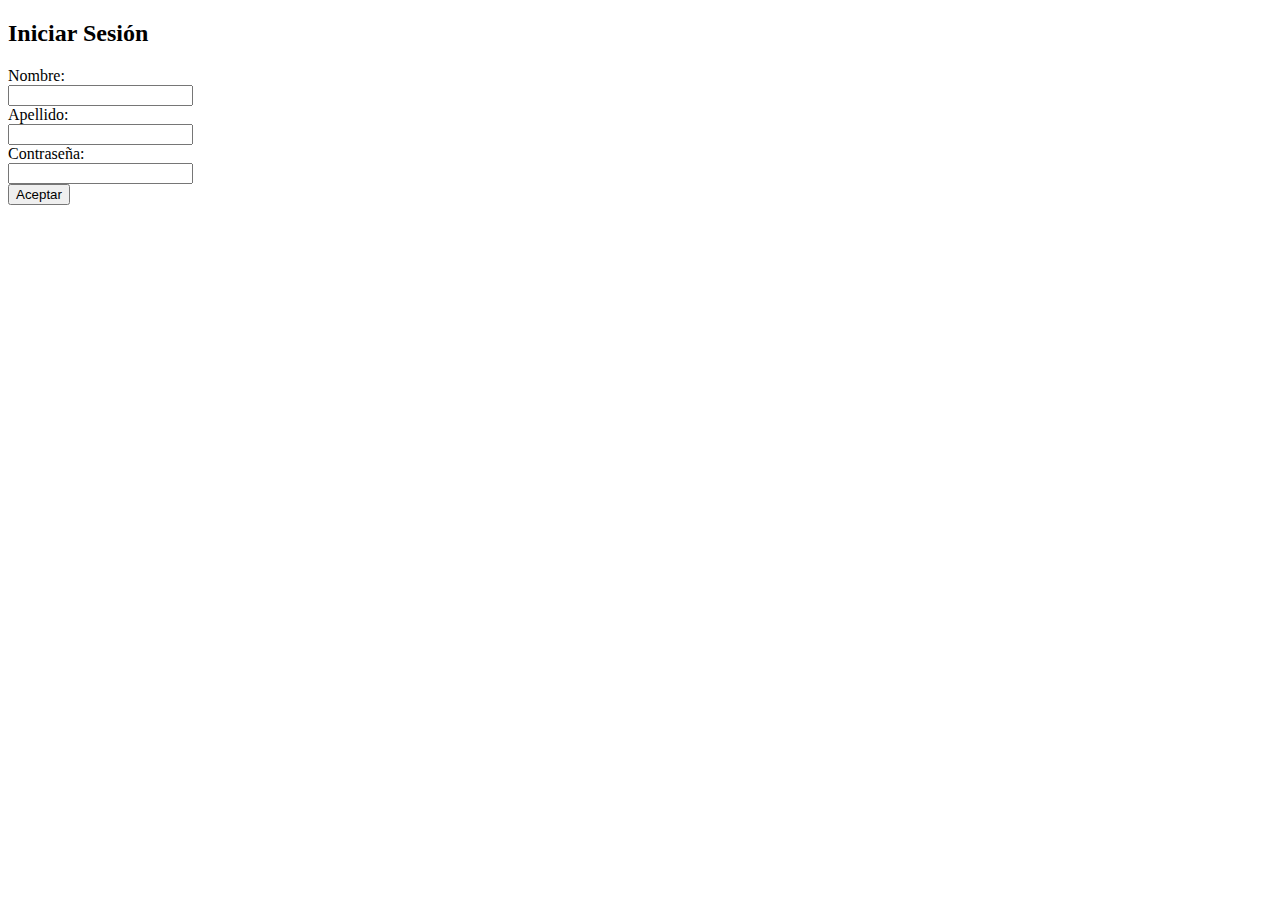
==== pagina/index.html @ 0439a4dd "no message" ====
<!DOCTYPE html>
<html lang="es">
<head>
    <meta charset="UTF-8">
    <title>Login</title>
    <link rel="stylesheet" href="estilos.css"> <!-- Asegúrate de tener este archivo CSS en tu proyecto -->
</head>
<body>

<div class="container">
    <h2>Iniciar Sesión</h2>
    <form action="bienvenida.html" method="get">
        <label for="nombre">Nombre:</label><br>
        <input type="text" id="nombre" name="nombre"><br>
        
        <label for="apellido">Apellido:</label><br>
        <input type="text" id="apellido" name="apellido"><br>
        
        <label for="contraseña">Contraseña:</label><br>
        <input type="password" id="contraseña" name="contraseña"><br>
        
        <button type="submit">Aceptar</button>
    </form>
</div>

</body>
</html>
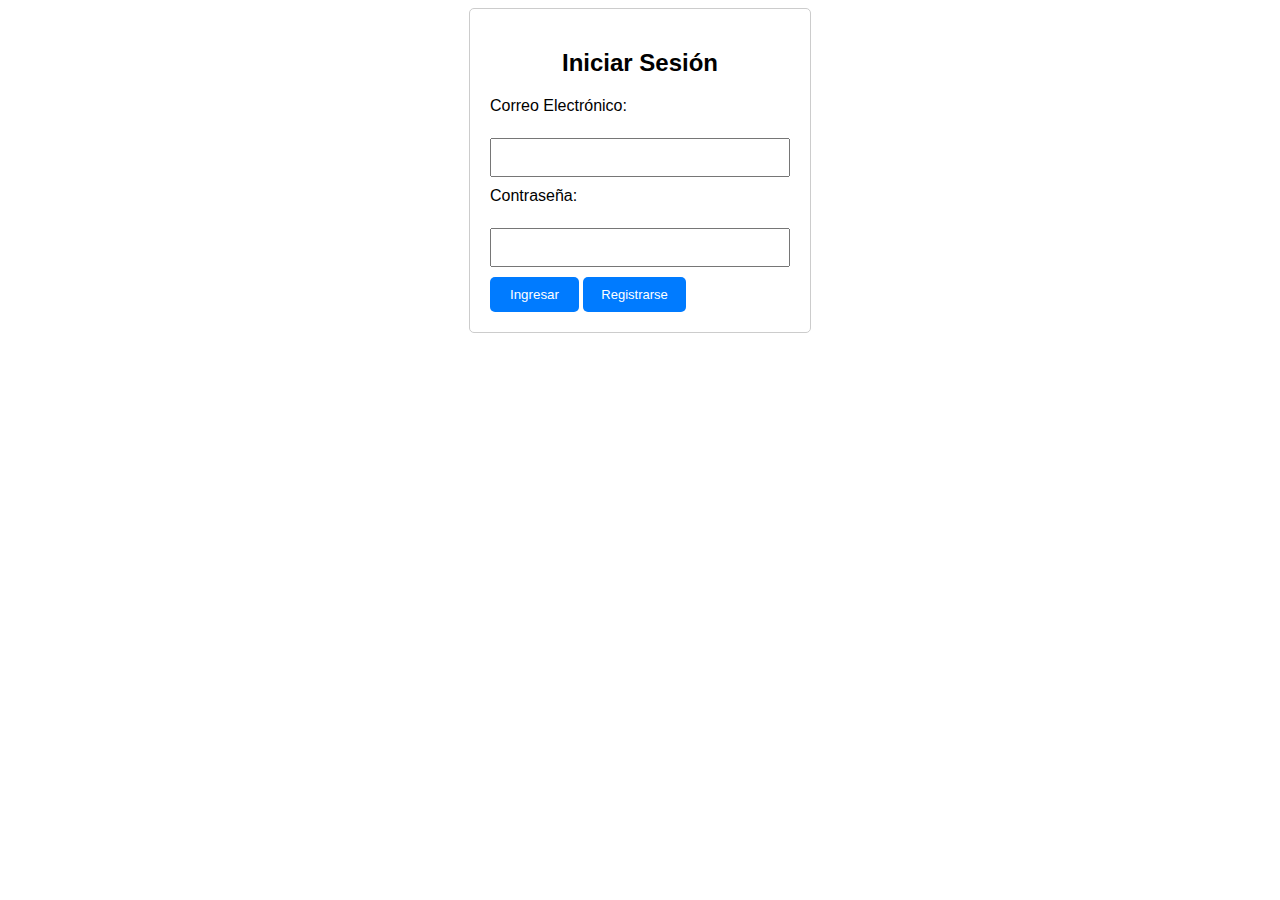
==== commit 6c8a3f34: "tarea completada" ====
--- a/pagina/index.html
+++ b/pagina/index.html
@@ -3,24 +3,20 @@
 <head>
     <meta charset="UTF-8">
     <title>Login</title>
-    <link rel="stylesheet" href="estilos.css"> <!-- Asegúrate de tener este archivo CSS en tu proyecto -->
+    <link rel="stylesheet" href="estilos.css">
 </head>
 <body>
 
 <div class="container">
     <h2>Iniciar Sesión</h2>
-    <form action="bienvenida.html" method="get">
-        <label for="nombre">Nombre:</label><br>
-        <input type="text" id="nombre" name="nombre"><br>
-        
-        <label for="apellido">Apellido:</label><br>
-        <input type="text" id="apellido" name="apellido"><br>
-        
-        <label for="contraseña">Contraseña:</label><br>
-        <input type="password" id="contraseña" name="contraseña"><br>
-        
-        <button type="submit">Aceptar</button>
-    </form>
+    <form action="bienvenida.html" method="post">
+        <label for="email">Correo Electrónico:</label><br>
+        <input type="email" id="email" name="email"><br>
+        <label for="password">Contraseña:</label><br>
+        <input type="password" id="password" name="password"><br>
+        <button type="submit">Ingresar</button>
+        <a href="register.html" class="enlace-boton">Registrarse</a>
+    </form> 
 </div>
 
 </body>
--- a/pagina/estilos.css
+++ b/pagina/estilos.css
@@ -0,0 +1,101 @@
+body {
+    font-family: Arial, sans-serif;
+}
+
+.container {
+    width: 300px;
+    margin: auto;
+    padding: 20px;
+    border: 1px solid #ccc;
+    border-radius: 5px;
+}
+
+.container h2 {
+    text-align: center;
+    margin-bottom: 20px;
+}
+
+.container label {
+    display: block;
+    margin-top: 10px;
+}
+
+.container input[type="text"],
+.container input[type="email"],
+.container input[type="password"] {
+    width: 100%;
+    padding: 10px;
+    margin-top: 5px;
+    box-sizing: border-box;
+}
+
+.container button {
+    background-color: #007BFF;
+    color: white;
+    padding: 10px 20px;
+    margin-top: 10px;
+    border: none;
+    cursor: pointer;
+    border-radius: 5px;
+}
+
+.container button:hover {
+    background-color: #0056b3;
+}
+  
+  /* Estilos para la barra de navegación */
+  .navbar {
+    list-style-type: none;
+    margin: 0;
+    padding: 0;
+    overflow: hidden;
+    background-color: #333;
+  }
+  
+  .navbar li {
+    float: left;
+  }
+  
+  .navbar li a {
+    display: block;
+    color: white;
+    text-align: center;
+    padding: 14px 16px;
+    text-decoration: none;
+  }
+  
+  .navbar li a:hover {
+    background-color: #111;
+  }
+  
+  /* Estilos para el contenido principal */
+  main {
+    padding: 20px;
+  }
+  
+  /* Estilos para el pie de página */
+  footer {
+    background-color: #333;
+    color: white;
+    text-align: center;
+    padding: 10px;
+  }
+  .enlace-boton {
+    background-color: #007BFF;
+    color: white;
+    padding: 10px 18px;
+    margin-top: 10px;
+    border: none;
+    cursor: pointer;
+    border-radius: 5px;
+    display: inline-block;
+    font-size: 13px;
+    cursor: pointer;
+    text-align: center;
+    text-decoration: none;
+
+}
+.enlace-boton:hover {
+    background-color: #0056b3;
+}
+  
